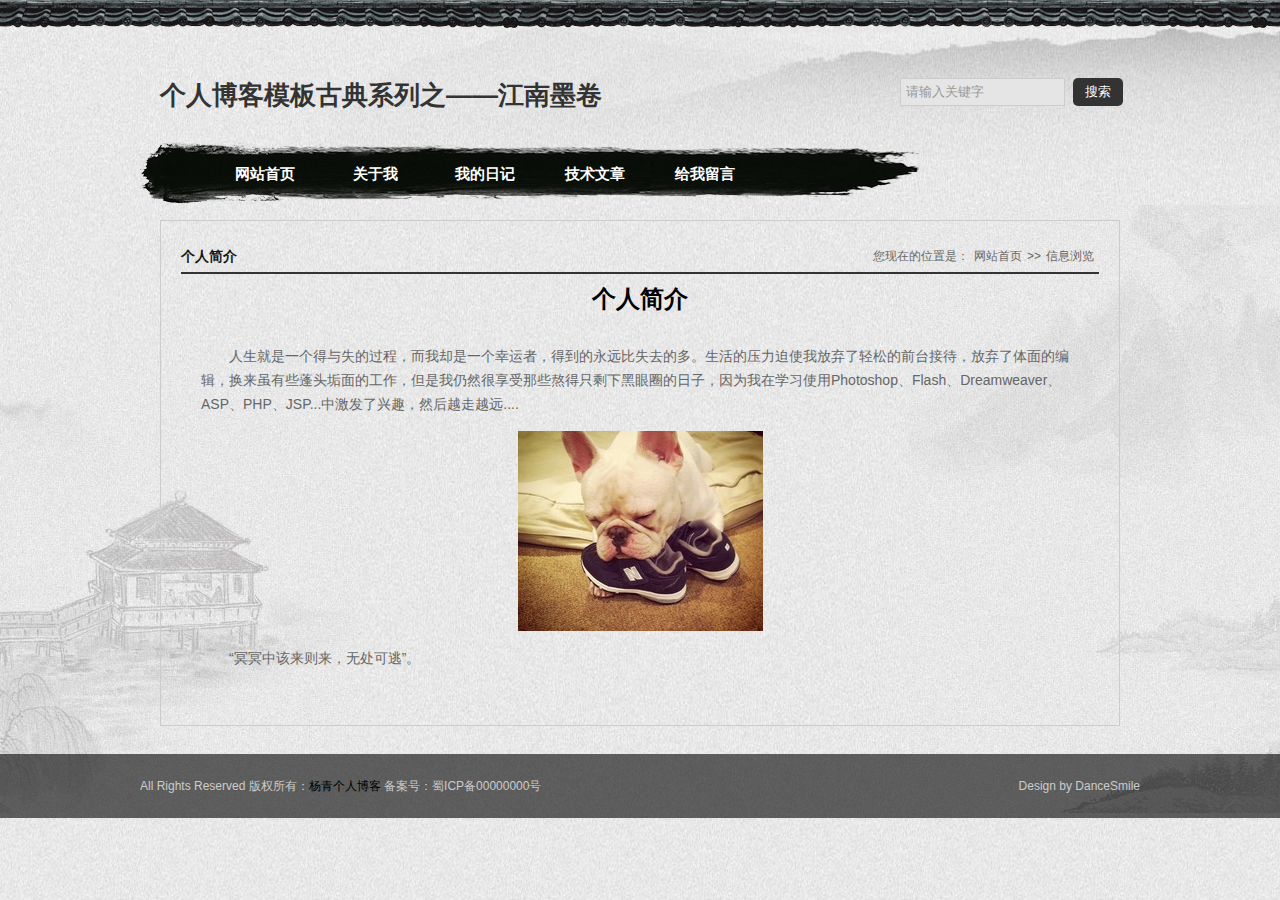
==== about.html @ 5ec8e7a0 "修改" ====
<!doctype html>
<html>
<head>
<meta charset="utf-8">
<title>个人博客模板古典系列之——江南墨卷</title>
<meta name="keywords" content="个人博客模板古典系列之——江南墨卷" />
<meta name="description" content="个人博客模板古典系列之——江南墨卷" />
<link href="css/base.css" rel="stylesheet">
<link href="css/main.css" rel="stylesheet">
<!--[if lt IE 9]>
<script src="js/modernizr.js"></script>
<![endif]-->
<script type="text/javascript" src="js/jquery.js"></script>
</head>
<body>
<div id="wrapper">
  <header>
    <div class="headtop"></div>
    <div class="contenttop">
      <div class="logo f_l">个人博客模板古典系列之——江南墨卷</div>
      <div class="search f_r">
        <form action="/e/search/index.php" method="post" name="searchform" id="searchform">
          <input name="keyboard" id="keyboard" class="input_text" value="请输入关键字" style="color: rgb(153, 153, 153);" onfocus="if(value=='请输入关键字'){this.style.color='#000';value=''}" onblur="if(value==''){this.style.color='#999';value='请输入关键字'}" type="text">
          <input name="show" value="title" type="hidden">
          <input name="tempid" value="1" type="hidden">
          <input name="tbname" value="news" type="hidden">
          <input name="Submit" class="input_submit" value="搜索" type="submit">
        </form>
      </div>
      <div class="blank"></div>
      <nav>
        <div  class="navigation">
          <ul class="menu">
            <li><a href="index.html">网站首页</a></li>
            <li><a href="#">关于我</a>
              <ul>
                <li><a href="about.html">个人简介</a></li>
                <li><a href="listpic.html">个人相册</a></li>
              </ul>
            </li>
            <li><a href="#">我的日记</a>
              <ul>
                <li><a href="newslistpic.html">个人日记</a></li>
                <li><a href="newslistpic.html">学习笔记</a></li>
              </ul>
            </li>
            <li><a href="newslistpic.html">技术文章</a> </li>
            <li><a href="#">给我留言</a> </li>
          </ul>
        </div>
      </nav>
      <SCRIPT type=text/javascript>
	// Navigation Menu
	$(function() {
		$(".menu ul").css({display: "none"}); // Opera Fix
		$(".menu li").hover(function(){
			$(this).find('ul:first').css({visibility: "visible",display: "none"}).slideDown("normal");
		},function(){
			$(this).find('ul:first').css({visibility: "hidden"});
		});
	});
</SCRIPT> 
    </div>
  </header>
  <div class="container">
    <div class="con_content">
      <div class="about_box">
        <h2 class="nh1"><span>您现在的位置是：<a href="/" target="_blank">网站首页</a>>><a href="#" target="_blank">信息浏览</a></span><b>个人简介</b></h2>
        <div class="f_box">
          <p class="a_title">个人简介</p>
          <p class="p_title"></p>
          <!--  <p class="box_p"><span>发布时间：2017-07-07 15:12:42</span><span>作者：唐孝文</span><span>来源：稽查支队</span><span>点击：111056</span></p>--> 
          <!-- 可用于内容模板 --> 
        </div>
        <ul class="about_content">
          <p> 人生就是一个得与失的过程，而我却是一个幸运者，得到的永远比失去的多。生活的压力迫使我放弃了轻松的前台接待，放弃了体面的编辑，换来虽有些蓬头垢面的工作，但是我仍然很享受那些熬得只剩下黑眼圈的日子，因为我在学习使用Photoshop、Flash、Dreamweaver、ASP、PHP、JSP...中激发了兴趣，然后越走越远....</p>
          <p><img src="images/01.jpg"></p>
          <p>“冥冥中该来则来，无处可逃”。 </p>
        </ul>
        <!--    <div class="nextinfos">
      <p>上一篇：<a href="/">区中医医院开展志愿服务活动</a></p>
      <p>下一篇：<a href="/">广安区批准“单独两孩”500例</a></p>
    </div>--> 
        <!-- 可用于内容模板 --> 
        
        <!-- container代码 结束 --> 
      </div>
    </div>
    <div class="blank"></div>
  </div>
  <!-- container代码 结束 -->
  
  <footer>
    <div class="footer">
      <div class="f_l">
        <p>All Rights Reserved 版权所有：<a href="http://www.yangqq.com">杨青个人博客</a> 备案号：蜀ICP备00000000号</p>
      </div>
      <div class="f_r textr">
        <p>Design by DanceSmile</p>
      </div>
    </div>
  </footer>
</div>
</body>
</html>
---- css/base.css ----
@charset "gb2312";
/* ����css */
* {
	margin: 0;
	padding: 0
}
body {
	font: 12px "����", Arial, Helvetica, sans-serif;
	color: #666666;
	background: url(../images/bg.jpg) repeat
}
img {
	border: 0;
	display: block
}
ul, ol, li {
	list-style: none;
}
h1, h2, h3, h4, h5, h6 {
	font-size: 100%;
	font-weight: normal;
}
a {
	outline: none;
}
/*Ĭ��������ɫ */
a:link, a:visited, a:active {
	text-decoration: none;
	color: #000000
}
a:hover {
	text-decoration: none;
	color: #000;
}
.clear {
	clear: both;
}
.blank {
	height: 8px;
	overflow: hidden;
	width: 100%;
	margin: auto;
	clear: both
}
.f_l {
	float: left
}
.f_r {
	float: right
}
/*topnav*/
.topnav {
	line-height: 50px;
	height: 50px;
	color: #000;
	text-align: center;
	background: rgba(255, 255, 255, 0.58);
	position: fixed;
	width: 100%;
	top: 0;
	z-index: 999;
	box-shadow: #333 0px 2px 2px
}
.topnav a {
	color: #000;
	font-weight: bold;
	margin: 0 5px
}
#wrapper {
	background: url(../images/footside.jpg) bottom center no-repeat;
	overflow: hidden;
}
header {
	width: 100%;
	background: url(../images/yuanshan.jpg) right bottom no-repeat
}
.headtop {
	background: url(../images/topbg.jpg) repeat-x;
	height: 28px;
}
.contenttop {
	width: 1000px;
	margin: auto;
}
.logo {
	padding: 50px 0 20px 20px;
	font-size: 26px;
	font-family: "΢���ź�", sans-serif;
	color: #333;
	font-weight: bold;
}
/*search*/
.search {
	width: 240px;
	margin: 50px 0 0 0
}
.input_text {
	padding-left: 5px;
	border: 1px solid #ccc;
	width: 158px;
	height: 26px;
	line-height: 26px;
	background-color: #e5e5e5;
}
.input_submit {
	background-color: #333;
	color: #FFF;
	margin-left: 5px;
	width: 50px;
	border: none;
	cursor: pointer;
	height: 28px;
	line-height: 28px;
	border-radius: 5px;
}
/*nav*/
nav {
	margin: 0 0 15px 0
}
.navigation {
	height: 64px;
	background: url(../images/navbg.png) no-repeat;
	font-family: "΢���ź�";
}
.menu {
	position: relative;
	margin-left: 70px;
	padding-top: 10px
}
.menu li {
	float: left;
	width: 110px;
	text-align: center;
	position: relative;
	line-height: 46px;
}
.menu li a {
	display: block;
	text-decoration: none;
	color: #fff;
	font-size: 15px;
	font-weight: bold
}
.menu ul {
	position: relative;
	background: url(../images/footerbg.png);
	z-index: 300;
}
.menu li ul {
	display: none;
	width: 110px;
	position: absolute;
	TOP: 40px;
	left: 0;
}
.menu li ul li {
	font-size: 12px;
	height: 28px;
	line-height: 28px
}
.menu li ul li a {
	font-size: 14px
}
.menu li ul li a:hover {
	background: #000
}
/*links*/
.links {
	width: 1000px;
	margin: 30px auto;
	overflow: hidden
}
.links h2 {
	background: url(../images/linksbg.png) no-repeat left top;
	height: 38px
}
.links li {
	float: left;
	border: #CCC 1px solid;
	padding: 5px;
	margin: 10px 10px
}
.links li img {
	height: 51px
}
.links li img:hover {
	opacity: 0.5
}
/*footer*/
footer {
	background: url(../images/footerbg.png) repeat-x;
	padding: 20px 0;
	color: #ccc;
	margin: 20px 0 0 0
}
.footer {
	width: 1000px;
	margin: auto;
	overflow: hidden
}
.footer p {
	line-height: 24px;
}
.textr {
	text-align: right
}
---- css/main.css ----
@charset "gb2312";
.con_content {
	overflow: hidden;
	width: 958px;
	margin: auto;
	border: #CCC 1px solid
}
.about_box {
	padding: 20px;
	overflow: hidden;
}
.about_content {
	line-height: 24px;
	font-size: 14px;
	padding: 20px
}
.about_content p {
	margin-bottom: 15px;
	text-indent: 2em
}
.about_content p img {
	margin: auto
}
.nh1 {
	line-height: 31px;
	height: 31px;
	font-size: 14px;
	border-bottom: #333 2px solid;
	color: #171717;
}
.nh1 span {
	float: right;
	font-size: 12px;
	color: #666;
	font-weight: normal
}
.nh1 span a {
	color: #666;
	margin: 0 5px
}
.nh1 span a:hover {
	color: #000
}
.con_left {
	width: 170px;
	float: left;
	margin-top: 10px;
	background: url(../images/tz.png) no-repeat
}
.con_left ul {
	margin-top: 36px
}
.con_left ul li {
	height: 40px;
	line-height: 40px;
	text-align: center;
	background: #f1f1f1;
	margin-bottom: 1px;
	border-bottom: #c7c7c7 1px solid
}
.con_left ul li a {
	color: #333;
	display: block;
}
.con_left ul li a:hover {
	background: #069;
	color: #fff
}
.a_title {
	text-align: center;
	font-size: 24px;
	font-weight: bold;
	color: #000;
	line-height: 50px
}
.p_title {
	text-align: center;
	font-size: 20px;
	color: #333;
	line-height: 50px;
}
.a_content {
	line-height: 28px;
	font-size: 14px;
	padding: 10px 30px;
	color: #333
}
.a_content p {
	margin-bottom: 20px;
	text-indent: 2em;
}
.box_p {
	border: #ccc 1px dashed;
	text-align: center;
	padding: 5px 0;
	margin: 0 30px 10px 30px;
	color: #999;
}
.box_p a {
	color: #999
}
.box_p span {
	margin: 0 10px
}
.nextinfos p {
	display: inline;
	margin-right: 20px
}
.nextinfos {
	text-align: center;
}
/* ��̬ */
.news_list {
	margin: 10px 0;
	overflow: hidden
}
.news_list li {
	background: url(../images/libg.jpg) no-repeat left center;
	;
	padding-left: 20px;
	line-height: 26px;
	font-size: 14px;
	border-bottom: #CCC dotted 1px
}
.news_list li span {
	float: right;
	color: #999;
	font-size: 12px;
	padding-right: 10px
}
.news_list li a {
	color: #333
}
.news_list li a:hover {
	color: #f00;
	text-decoration: underline
}
/* ��ҳ */
.pagelist {
	text-align: center;
	color: #666;
	width: 100%;
	clear: both;
	margin: 10px 0;
	display: block
}
.pagelist a {
	color: #666;
	margin: 0 2px
}
.pagelist a:hover {
	color: #f00;
	text-decoration: underline
}
.blogs {
	padding: 20px 0;
	position: relative;
	border-bottom: #999 1px dashed;
	overflow: hidden;
	width: 780px;
}
.blogs h3 {
	font-size: 16px;
	font-weight: bold;
	transition: all .5s;
	margin-bottom: 10px
}
.blogs h3 a {
	color: #474645;
}
.blogs h3 a:hover {
	text-decoration: underline
}
.blogs figure {
	float: left;
	width: 25%;
	overflow: hidden;
}
.blogs figure img {
	width: 100%;
	margin: auto;
	-moz-transition: all 0.5s;
	-webkit-transition: all 0.5s;
	-o-transition: all 0.5s;
	transition: all 0.5s;
}
.blogs figure:hover img {
	-moz-transform: scale(1.1);
	-webkit-transform: scale(1.1);
	-o-transform: scale(1.1);
	-ms-transform: scale(1.1);
}
.blogs ul {
	float: right;
	line-height: 22px;
	width: 72%;
	color: #756F71;
	position: relative
}
.blogs:hover {
	background: #f9f9f9
}
.autor {
	overflow: hidden;
	clear: both;
	display: inline-block;
	color: #838383;
	width: 100%;
	background: #f1f1f1;
	padding-left: 10px
}
.autor span {
	margin: 0 10px 0 0;
}
.autor span a {
	color: #759b08;
}
.autor span a:hover {
	text-decoration: underline
}
a.readmore {
	background: #fd8a61;
	color: #fff;
	padding: 5px 10px;
	float: right;
	margin: 20px 0 0 0;
}
.pingl.f_r {
	padding: 0;
}
/* ����ͼƬ�б�*/
.dtxw {
	overflow: hidden;
	margin: 30px auto
}
.dttext {
	width: 60%;
	border-bottom: #838484 1px solid;
	margin-left: 40px;
}
.dttext ul {
	padding: 20px 20px 20px 80px
}
.xwpic {
	width: 28%;
	overflow: hidden;
	background: #ccc
}
.xwpic img {
	-webkit-transition: all 0.5s;
	-moz-transition: all 0.5s;
	-o-transition: all 0.5s;
	height: 140px;
	margin: auto
}
.xwpic img:hover {
	-webkit-transform: scale(1.1);
	-moz-transform: scale(1.1);
	-o-transform: scale(1.1);
	-ms-transform: scale(1.1);
}
.dtxw li {
	width: 100%;
	position: relative;
	clear: both;
	list-style: none;
	margin-bottom: 30px;
	overflow: hidden
}
.dtxw li:first-child::before {
	content: "01";
	position: absolute;
	left: 40px;
	top: 40px;
	font-size: 40px;
	color: #aeaeae
}
.dtxw li:nth-child(2)::before {
	content: "02";
	position: absolute;
	left: 40px;
	top: 40px;
	font-size: 40px;
	color: #aeaeae
}
.dtxw li:nth-child(3)::before {
	content: "03";
	position: absolute;
	left: 40px;
	top: 40px;
	font-size: 40px;
	color: #aeaeae
}
.dtxw li:nth-child(4)::before {
	content: "04";
	position: absolute;
	left: 40px;
	top: 40px;
	font-size: 40px;
	color: #aeaeae
}
.dtxw li:nth-child(5)::before {
	content: "05";
	position: absolute;
	left: 40px;
	top: 40px;
	font-size: 40px;
	color: #aeaeae
}
.dtxw li:nth-child(6)::before {
	content: "06";
	position: absolute;
	left: 40px;
	top: 40px;
	font-size: 40px;
	color: #aeaeae
}
.dttext span {
	text-align: right;
	float: right;
	color: #999
}
.dttext h2 {
	font-size: 18px;
	font-weight: normal;
	padding: 5px 10px;
	color: #333;
	background: #ccc;
	margin-bottom: 10px
}
.dttext {
	line-height: 24px
}
/* ͼƬչʾ */
.lispic {
	padding: 20px 0;
	overflow: hidden;
}
.lispic li {
	float: left;
	text-align: center;
	width: 200px;
	border: #ccc 5px solid;
	overflow: hidden;
	background: #ccc;
	margin: 10px 10px 10px 9px;
	position: relative
}
.lispic li img {
	display: block;
	margin: auto;
	height: 160px;
	width: auto;
	-webkit-transition: all 0.5s;
	-moz-transition: all 0.5s;
	-o-transition: all 0.5s;
}
.lispic li span {
	padding: 10px 0;
	display: block;
	position: absolute;
	overflow: hidden;
	text-align: center;
	bottom: 0;
	background: rgba(0, 0, 0, 0.55);
	width: 100%;
	color: #fff;
}
.lispic li img:hover {
	-webkit-transform: scale(1.1);
	-moz-transform: scale(1.1);
	-o-transform: scale(1.1);
	-ms-transform: scale(1.1);
}
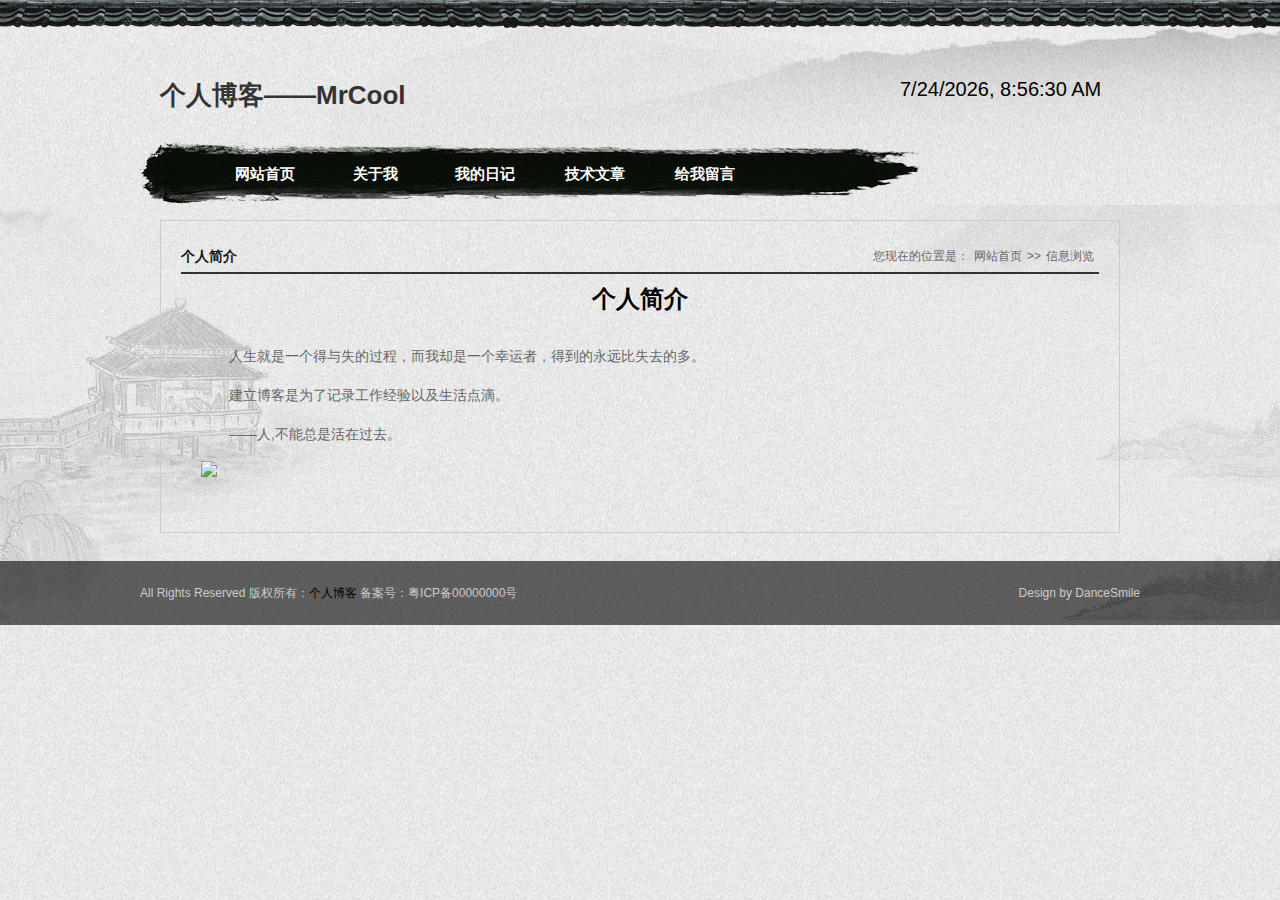
==== commit befdd81c: "time" ====
--- a/about.html
+++ b/about.html
@@ -2,9 +2,9 @@
 <html>
 <head>
 <meta charset="utf-8">
-<title>个人博客模板古典系列之——江南墨卷</title>
-<meta name="keywords" content="个人博客模板古典系列之——江南墨卷" />
-<meta name="description" content="个人博客模板古典系列之——江南墨卷" />
+<title>关于我</title>
+<meta name="keywords" content="关于我" />
+<meta name="description" content="关于我" />
 <link href="css/base.css" rel="stylesheet">
 <link href="css/main.css" rel="stylesheet">
 <!--[if lt IE 9]>
@@ -17,15 +17,14 @@
   <header>
     <div class="headtop"></div>
     <div class="contenttop">
-      <div class="logo f_l">个人博客模板古典系列之——江南墨卷</div>
+      <div class="logo f_l">个人博客——MrCool</div>
       <div class="search f_r">
-        <form action="/e/search/index.php" method="post" name="searchform" id="searchform">
-          <input name="keyboard" id="keyboard" class="input_text" value="请输入关键字" style="color: rgb(153, 153, 153);" onfocus="if(value=='请输入关键字'){this.style.color='#000';value=''}" onblur="if(value==''){this.style.color='#999';value='请输入关键字'}" type="text">
-          <input name="show" value="title" type="hidden">
-          <input name="tempid" value="1" type="hidden">
-          <input name="tbname" value="news" type="hidden">
-          <input name="Submit" class="input_submit" value="搜索" type="submit">
-        </form>
+        <div id="time" style="margin: 0px;padding: 0px;font-size: 20px;color: #000000;"> 
+            <script> 
+              document.getElementById('time').innerHTML=new Date().toLocaleString(); 
+              setInterval("document.getElementById('time').innerHTML=new Date().toLocaleString();",1000); 
+            </script> 
+        </div>
       </div>
       <div class="blank"></div>
       <nav>
@@ -69,21 +68,14 @@
         <div class="f_box">
           <p class="a_title">个人简介</p>
           <p class="p_title"></p>
-          <!--  <p class="box_p"><span>发布时间：2017-07-07 15:12:42</span><span>作者：唐孝文</span><span>来源：稽查支队</span><span>点击：111056</span></p>--> 
-          <!-- 可用于内容模板 --> 
         </div>
         <ul class="about_content">
-          <p> 人生就是一个得与失的过程，而我却是一个幸运者，得到的永远比失去的多。生活的压力迫使我放弃了轻松的前台接待，放弃了体面的编辑，换来虽有些蓬头垢面的工作，但是我仍然很享受那些熬得只剩下黑眼圈的日子，因为我在学习使用Photoshop、Flash、Dreamweaver、ASP、PHP、JSP...中激发了兴趣，然后越走越远....</p>
-          <p><img src="images/01.jpg"></p>
-          <p>“冥冥中该来则来，无处可逃”。 </p>
+          <p> 人生就是一个得与失的过程，而我却是一个幸运者，得到的永远比失去的多。</p>
+          <p>建立博客是为了记录工作经验以及生活点滴。</p>
+          <p>——人,不能总是活在过去。 </p>
+          <p><img src="images/about.gif"></p>
         </ul>
-        <!--    <div class="nextinfos">
-      <p>上一篇：<a href="/">区中医医院开展志愿服务活动</a></p>
-      <p>下一篇：<a href="/">广安区批准“单独两孩”500例</a></p>
-    </div>--> 
-        <!-- 可用于内容模板 --> 
-        
-        <!-- container代码 结束 --> 
+
       </div>
     </div>
     <div class="blank"></div>
@@ -93,11 +85,11 @@
   <footer>
     <div class="footer">
       <div class="f_l">
-        <p>All Rights Reserved 版权所有：<a href="http://www.yangqq.com">杨青个人博客</a> 备案号：蜀ICP备00000000号</p>
-      </div>
-      <div class="f_r textr">
-        <p>Design by DanceSmile</p>
-      </div>
+          <p>All Rights Reserved 版权所有：<a href="https://lurongle.github.io/">个人博客</a> 备案号：粤ICP备00000000号</p>
+        </div>
+        <div class="f_r textr">
+          <p>Design by DanceSmile</p>
+        </div>
     </div>
   </footer>
 </div>
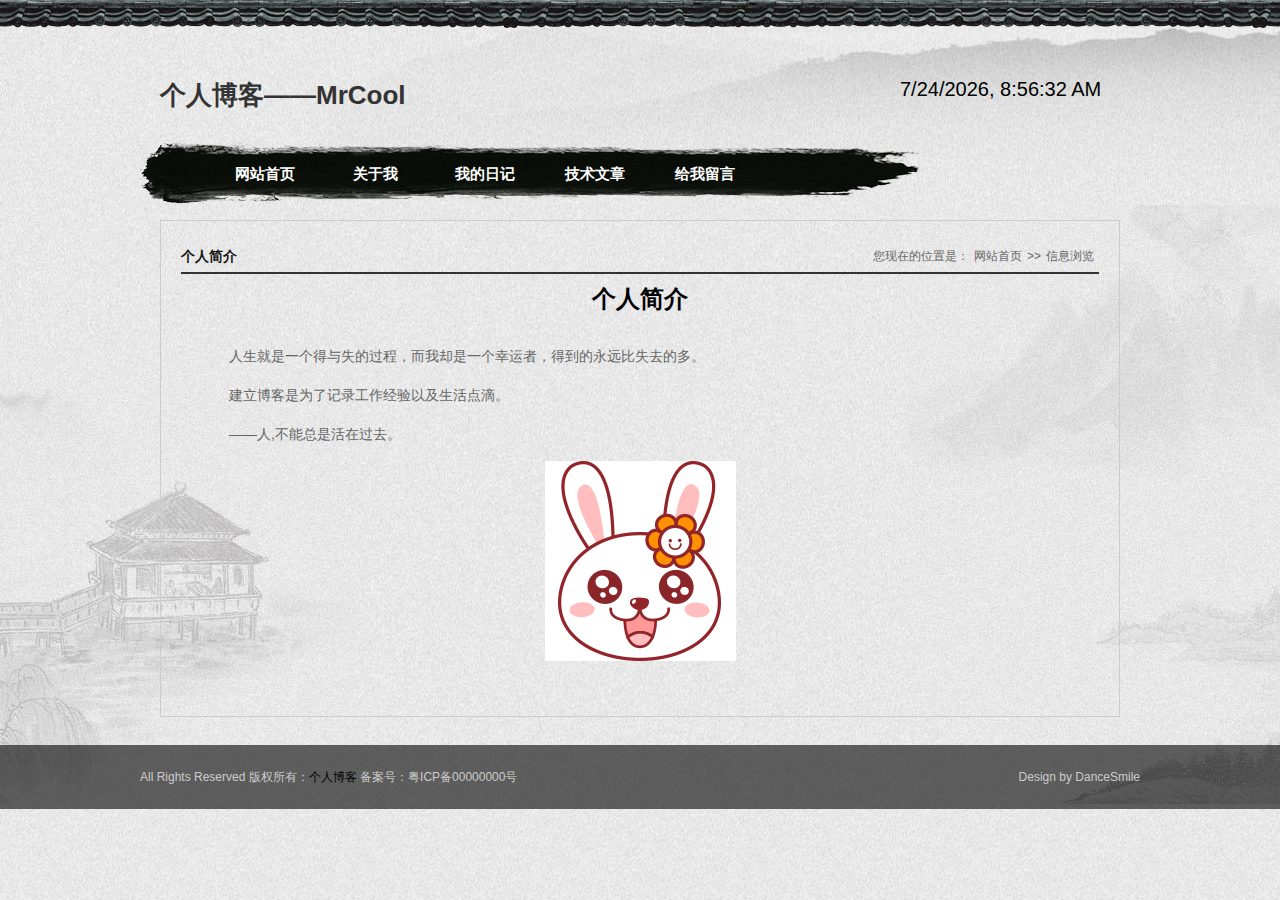
==== commit 39bbd7e3: "change directories" ====
--- a/about.html
+++ b/about.html
@@ -5,12 +5,12 @@
 <title>关于我</title>
 <meta name="keywords" content="关于我" />
 <meta name="description" content="关于我" />
-<link href="css/base.css" rel="stylesheet">
-<link href="css/main.css" rel="stylesheet">
+<link href="public/css/base.css" rel="stylesheet">
+<link href="public/css/main.css" rel="stylesheet">
 <!--[if lt IE 9]>
-<script src="js/modernizr.js"></script>
+<script src="public/js/modernizr.js"></script>
 <![endif]-->
-<script type="text/javascript" src="js/jquery.js"></script>
+<script type="text/javascript" src="public/js/jquery.js"></script>
 </head>
 <body>
 <div id="wrapper">
@@ -43,7 +43,7 @@
                 <li><a href="newslistpic.html">学习笔记</a></li>
               </ul>
             </li>
-            <li><a href="newslistpic.html">技术文章</a> </li>
+            <li><a href="technologylist.html">技术文章</a> </li>
             <li><a href="#">给我留言</a> </li>
           </ul>
         </div>
@@ -73,7 +73,7 @@
           <p> 人生就是一个得与失的过程，而我却是一个幸运者，得到的永远比失去的多。</p>
           <p>建立博客是为了记录工作经验以及生活点滴。</p>
           <p>——人,不能总是活在过去。 </p>
-          <p><img src="images/about.gif"></p>
+          <p><img src="public/images/about.gif"></p>
         </ul>
 
       </div>
--- a/public/css/base.css
+++ b/public/css/base.css
@@ -0,0 +1,206 @@
+@charset "gb2312";
+/* ����css */
+* {
+	margin: 0;
+	padding: 0
+}
+body {
+	font: 12px "����", Arial, Helvetica, sans-serif;
+	color: #666666;
+	background: url(../images/bg.jpg) repeat
+}
+img {
+	border: 0;
+	display: block
+}
+ul, ol, li {
+	list-style: none;
+}
+h1, h2, h3, h4, h5, h6 {
+	font-size: 100%;
+	font-weight: normal;
+}
+a {
+	outline: none;
+}
+/*Ĭ��������ɫ */
+a:link, a:visited, a:active {
+	text-decoration: none;
+	color: #000000
+}
+a:hover {
+	text-decoration: none;
+	color: #000;
+}
+.clear {
+	clear: both;
+}
+.blank {
+	height: 8px;
+	overflow: hidden;
+	width: 100%;
+	margin: auto;
+	clear: both
+}
+.f_l {
+	float: left
+}
+.f_r {
+	float: right
+}
+/*topnav*/
+.topnav {
+	line-height: 50px;
+	height: 50px;
+	color: #000;
+	text-align: center;
+	background: rgba(255, 255, 255, 0.58);
+	position: fixed;
+	width: 100%;
+	top: 0;
+	z-index: 999;
+	box-shadow: #333 0px 2px 2px
+}
+.topnav a {
+	color: #000;
+	font-weight: bold;
+	margin: 0 5px
+}
+#wrapper {
+	background: url(../images/footside.jpg) bottom center no-repeat;
+	overflow: hidden;
+}
+header {
+	width: 100%;
+	background: url(../images/yuanshan.jpg) right bottom no-repeat
+}
+.headtop {
+	background: url(../images/topbg.jpg) repeat-x;
+	height: 28px;
+}
+.contenttop {
+	width: 1000px;
+	margin: auto;
+}
+.logo {
+	padding: 50px 0 20px 20px;
+	font-size: 26px;
+	font-family: "΢���ź�", sans-serif;
+	color: #333;
+	font-weight: bold;
+}
+/*search*/
+.search {
+	width: 240px;
+	margin: 50px 0 0 0
+}
+.input_text {
+	padding-left: 5px;
+	border: 1px solid #ccc;
+	width: 158px;
+	height: 26px;
+	line-height: 26px;
+	background-color: #e5e5e5;
+}
+.input_submit {
+	background-color: #333;
+	color: #FFF;
+	margin-left: 5px;
+	width: 50px;
+	border: none;
+	cursor: pointer;
+	height: 28px;
+	line-height: 28px;
+	border-radius: 5px;
+}
+/*nav*/
+nav {
+	margin: 0 0 15px 0
+}
+.navigation {
+	height: 64px;
+	background: url(../images/navbg.png) no-repeat;
+	font-family: "΢���ź�";
+}
+.menu {
+	position: relative;
+	margin-left: 70px;
+	padding-top: 10px
+}
+.menu li {
+	float: left;
+	width: 110px;
+	text-align: center;
+	position: relative;
+	line-height: 46px;
+}
+.menu li a {
+	display: block;
+	text-decoration: none;
+	color: #fff;
+	font-size: 15px;
+	font-weight: bold
+}
+.menu ul {
+	position: relative;
+	background: url(../images/footerbg.png);
+	z-index: 300;
+}
+.menu li ul {
+	display: none;
+	width: 110px;
+	position: absolute;
+	TOP: 40px;
+	left: 0;
+}
+.menu li ul li {
+	font-size: 12px;
+	height: 28px;
+	line-height: 28px
+}
+.menu li ul li a {
+	font-size: 14px
+}
+.menu li ul li a:hover {
+	background: #000
+}
+/*links*/
+.links {
+	width: 1000px;
+	margin: 30px auto;
+	overflow: hidden
+}
+.links h2 {
+	background: url(../images/linksbg.png) no-repeat left top;
+	height: 38px
+}
+.links li {
+	float: left;
+	border: #CCC 1px solid;
+	padding: 5px;
+	margin: 10px 10px
+}
+.links li img {
+	height: 51px
+}
+.links li img:hover {
+	opacity: 0.5
+}
+/*footer*/
+footer {
+	background: url(../images/footerbg.png) repeat-x;
+	padding: 20px 0;
+	color: #ccc;
+	margin: 20px 0 0 0
+}
+.footer {
+	width: 1000px;
+	margin: auto;
+	overflow: hidden
+}
+.footer p {
+	line-height: 24px;
+}
+.textr {
+	text-align: right
+}
--- a/public/css/main.css
+++ b/public/css/main.css
@@ -0,0 +1,374 @@
+@charset "gb2312";
+.con_content {
+	overflow: hidden;
+	width: 958px;
+	margin: auto;
+	border: #CCC 1px solid
+}
+.about_box {
+	padding: 20px;
+	overflow: hidden;
+}
+.about_content {
+	line-height: 24px;
+	font-size: 14px;
+	padding: 20px
+}
+.about_content p {
+	margin-bottom: 15px;
+	text-indent: 2em
+}
+.about_content p img {
+	margin: auto
+}
+.nh1 {
+	line-height: 31px;
+	height: 31px;
+	font-size: 14px;
+	border-bottom: #333 2px solid;
+	color: #171717;
+}
+.nh1 span {
+	float: right;
+	font-size: 12px;
+	color: #666;
+	font-weight: normal
+}
+.nh1 span a {
+	color: #666;
+	margin: 0 5px
+}
+.nh1 span a:hover {
+	color: #000
+}
+.con_left {
+	width: 170px;
+	float: left;
+	margin-top: 10px;
+	background: url(../images/tz.png) no-repeat
+}
+.con_left ul {
+	margin-top: 36px
+}
+.con_left ul li {
+	height: 40px;
+	line-height: 40px;
+	text-align: center;
+	background: #f1f1f1;
+	margin-bottom: 1px;
+	border-bottom: #c7c7c7 1px solid
+}
+.con_left ul li a {
+	color: #333;
+	display: block;
+}
+.con_left ul li a:hover {
+	background: #069;
+	color: #fff
+}
+.a_title {
+	text-align: center;
+	font-size: 24px;
+	font-weight: bold;
+	color: #000;
+	line-height: 50px
+}
+.p_title {
+	text-align: center;
+	font-size: 20px;
+	color: #333;
+	line-height: 50px;
+}
+.a_content {
+	line-height: 28px;
+	font-size: 14px;
+	padding: 10px 30px;
+	color: #333
+}
+.a_content p {
+	margin-bottom: 20px;
+	text-indent: 2em;
+}
+.box_p {
+	border: #ccc 1px dashed;
+	text-align: center;
+	padding: 5px 0;
+	margin: 0 30px 10px 30px;
+	color: #999;
+}
+.box_p a {
+	color: #999
+}
+.box_p span {
+	margin: 0 10px
+}
+.nextinfos p {
+	display: inline;
+	margin-right: 20px
+}
+.nextinfos {
+	text-align: center;
+}
+/* ��̬ */
+.news_list {
+	margin: 10px 0;
+	overflow: hidden
+}
+.news_list li {
+	background: url(../images/libg.jpg) no-repeat left center;
+	;
+	padding-left: 20px;
+	line-height: 26px;
+	font-size: 14px;
+	border-bottom: #CCC dotted 1px
+}
+.news_list li span {
+	float: right;
+	color: #999;
+	font-size: 12px;
+	padding-right: 10px
+}
+.news_list li a {
+	color: #333
+}
+.news_list li a:hover {
+	color: #f00;
+	text-decoration: underline
+}
+/* ��ҳ */
+.pagelist {
+	text-align: center;
+	color: #666;
+	width: 100%;
+	clear: both;
+	margin: 10px 0;
+	display: block
+}
+.pagelist a {
+	color: #666;
+	margin: 0 2px
+}
+.pagelist a:hover {
+	color: #f00;
+	text-decoration: underline
+}
+.blogs {
+	padding: 20px 0;
+	position: relative;
+	border-bottom: #999 1px dashed;
+	overflow: hidden;
+	width: 780px;
+}
+.blogs h3 {
+	font-size: 16px;
+	font-weight: bold;
+	transition: all .5s;
+	margin-bottom: 10px
+}
+.blogs h3 a {
+	color: #474645;
+}
+.blogs h3 a:hover {
+	text-decoration: underline
+}
+.blogs figure {
+	float: left;
+	width: 25%;
+	overflow: hidden;
+}
+.blogs figure img {
+	width: 100%;
+	margin: auto;
+	-moz-transition: all 0.5s;
+	-webkit-transition: all 0.5s;
+	-o-transition: all 0.5s;
+	transition: all 0.5s;
+}
+.blogs figure:hover img {
+	-moz-transform: scale(1.1);
+	-webkit-transform: scale(1.1);
+	-o-transform: scale(1.1);
+	-ms-transform: scale(1.1);
+}
+.blogs ul {
+	float: right;
+	line-height: 22px;
+	width: 72%;
+	color: #756F71;
+	position: relative
+}
+.blogs:hover {
+	background: #f9f9f9
+}
+.autor {
+	overflow: hidden;
+	clear: both;
+	display: inline-block;
+	color: #838383;
+	width: 100%;
+	background: #f1f1f1;
+	padding-left: 10px
+}
+.autor span {
+	margin: 0 10px 0 0;
+}
+.autor span a {
+	color: #759b08;
+}
+.autor span a:hover {
+	text-decoration: underline
+}
+a.readmore {
+	background: #fd8a61;
+	color: #fff;
+	padding: 5px 10px;
+	float: right;
+	margin: 20px 0 0 0;
+}
+.pingl.f_r {
+	padding: 0;
+}
+/* ����ͼƬ�б�*/
+.dtxw {
+	overflow: hidden;
+	margin: 30px auto
+}
+.dttext {
+	width: 60%;
+	border-bottom: #838484 1px solid;
+	margin-left: 40px;
+}
+.dttext ul {
+	padding: 20px 20px 20px 80px
+}
+.xwpic {
+	width: 28%;
+	overflow: hidden;
+	background: #ccc
+}
+.xwpic img {
+	-webkit-transition: all 0.5s;
+	-moz-transition: all 0.5s;
+	-o-transition: all 0.5s;
+	height: 140px;
+	margin: auto
+}
+.xwpic img:hover {
+	-webkit-transform: scale(1.1);
+	-moz-transform: scale(1.1);
+	-o-transform: scale(1.1);
+	-ms-transform: scale(1.1);
+}
+.dtxw li {
+	width: 100%;
+	position: relative;
+	clear: both;
+	list-style: none;
+	margin-bottom: 30px;
+	overflow: hidden
+}
+.dtxw li:first-child::before {
+	content: "01";
+	position: absolute;
+	left: 40px;
+	top: 40px;
+	font-size: 40px;
+	color: #aeaeae
+}
+.dtxw li:nth-child(2)::before {
+	content: "02";
+	position: absolute;
+	left: 40px;
+	top: 40px;
+	font-size: 40px;
+	color: #aeaeae
+}
+.dtxw li:nth-child(3)::before {
+	content: "03";
+	position: absolute;
+	left: 40px;
+	top: 40px;
+	font-size: 40px;
+	color: #aeaeae
+}
+.dtxw li:nth-child(4)::before {
+	content: "04";
+	position: absolute;
+	left: 40px;
+	top: 40px;
+	font-size: 40px;
+	color: #aeaeae
+}
+.dtxw li:nth-child(5)::before {
+	content: "05";
+	position: absolute;
+	left: 40px;
+	top: 40px;
+	font-size: 40px;
+	color: #aeaeae
+}
+.dtxw li:nth-child(6)::before {
+	content: "06";
+	position: absolute;
+	left: 40px;
+	top: 40px;
+	font-size: 40px;
+	color: #aeaeae
+}
+.dttext span {
+	text-align: right;
+	float: right;
+	color: #999
+}
+.dttext h2 {
+	font-size: 18px;
+	font-weight: normal;
+	padding: 5px 10px;
+	color: #333;
+	background: #ccc;
+	margin-bottom: 10px
+}
+.dttext {
+	line-height: 24px
+}
+/* ͼƬչʾ */
+.lispic {
+	padding: 20px 0;
+	overflow: hidden;
+}
+.lispic li {
+	float: left;
+	text-align: center;
+	width: 200px;
+	border: #ccc 5px solid;
+	overflow: hidden;
+	background: #ccc;
+	margin: 10px 10px 10px 9px;
+	position: relative
+}
+.lispic li img {
+	display: block;
+	margin: auto;
+	height: 160px;
+	width: auto;
+	-webkit-transition: all 0.5s;
+	-moz-transition: all 0.5s;
+	-o-transition: all 0.5s;
+}
+.lispic li span {
+	padding: 10px 0;
+	display: block;
+	position: absolute;
+	overflow: hidden;
+	text-align: center;
+	bottom: 0;
+	background: rgba(0, 0, 0, 0.55);
+	width: 100%;
+	color: #fff;
+}
+.lispic li img:hover {
+	-webkit-transform: scale(1.1);
+	-moz-transform: scale(1.1);
+	-o-transform: scale(1.1);
+	-ms-transform: scale(1.1);
+}
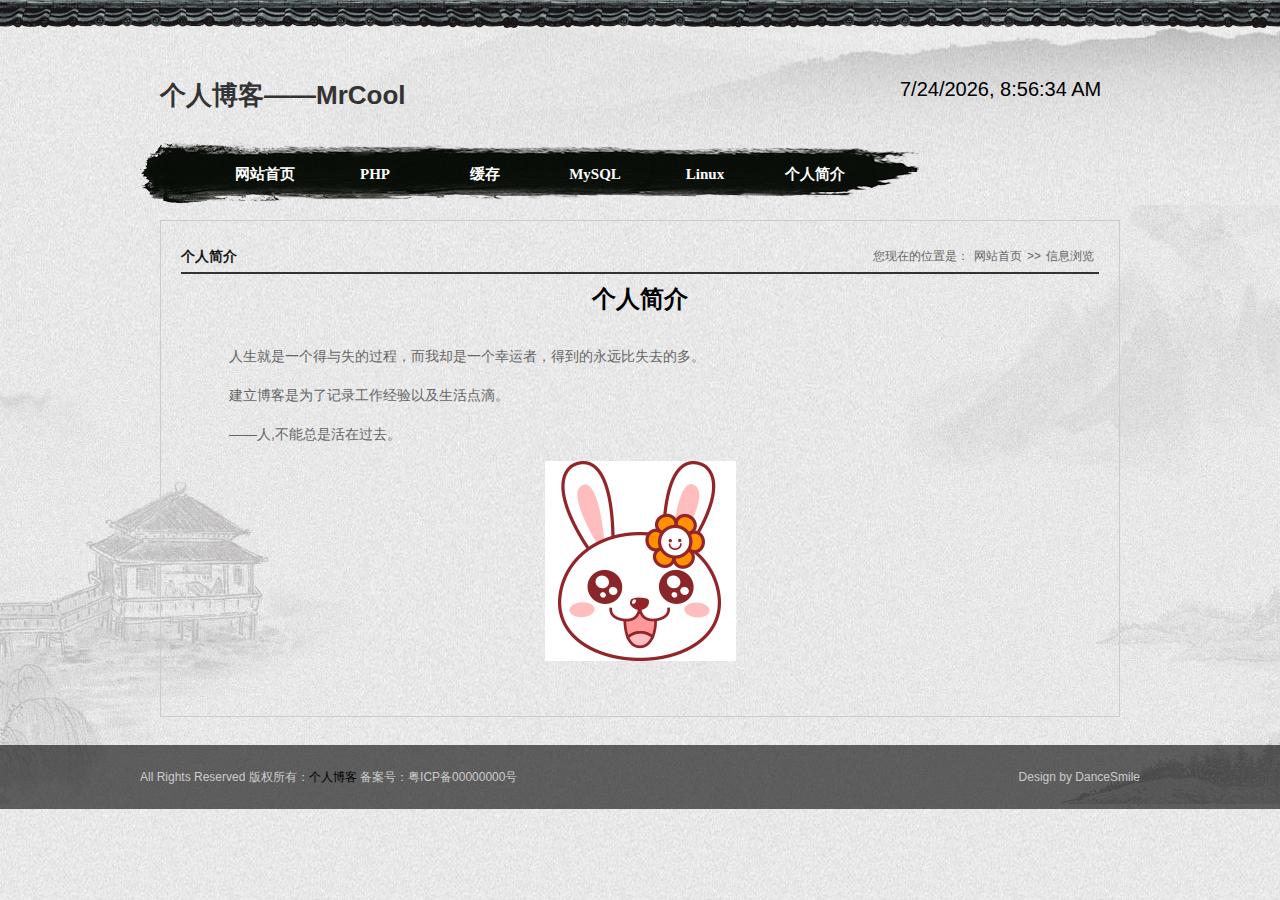
==== commit 87b5bc0a: "edit nav" ====
--- a/about.html
+++ b/about.html
@@ -27,27 +27,24 @@
         </div>
       </div>
       <div class="blank"></div>
-      <nav>
-        <div  class="navigation">
-          <ul class="menu">
-            <li><a href="index.html">网站首页</a></li>
-            <li><a href="#">关于我</a>
-              <ul>
-                <li><a href="about.html">个人简介</a></li>
-                <li><a href="listpic.html">个人相册</a></li>
-              </ul>
-            </li>
-            <li><a href="#">我的日记</a>
-              <ul>
-                <li><a href="newslistpic.html">个人日记</a></li>
-                <li><a href="newslistpic.html">学习笔记</a></li>
-              </ul>
-            </li>
-            <li><a href="technologylist.html">技术文章</a> </li>
-            <li><a href="#">给我留言</a> </li>
-          </ul>
-        </div>
-      </nav>
+        <nav>
+          <div  class="navigation">
+            <ul class="menu">
+              <li><a href="https://lurongle.github.io/">网站首页</a></li>
+              <li><a href="php.html">PHP</a>
+              </li>
+              <li><a href="#">缓存</a>
+                <ul>
+                  <li><a href="redis.html">Redis</a></li>
+                  <li><a href="memcache.html">Memcache</a></li>
+                </ul>
+              </li>
+              <li><a href="mysql.html">MySQL</a> </li>
+              <li><a href="linux.html">Linux</a> </li>
+              <li><a href="about.html">个人简介</a> </li>
+            </ul>
+          </div>
+        </nav>
       <SCRIPT type=text/javascript>
 	// Navigation Menu
 	$(function() {
@@ -64,7 +61,7 @@
   <div class="container">
     <div class="con_content">
       <div class="about_box">
-        <h2 class="nh1"><span>您现在的位置是：<a href="/" target="_blank">网站首页</a>>><a href="#" target="_blank">信息浏览</a></span><b>个人简介</b></h2>
+        <h2 class="nh1"><span>您现在的位置是：<a href="https://lurongle.github.io/" target="_blank">网站首页</a>>><a href="#" target="_blank">信息浏览</a></span><b>个人简介</b></h2>
         <div class="f_box">
           <p class="a_title">个人简介</p>
           <p class="p_title"></p>
